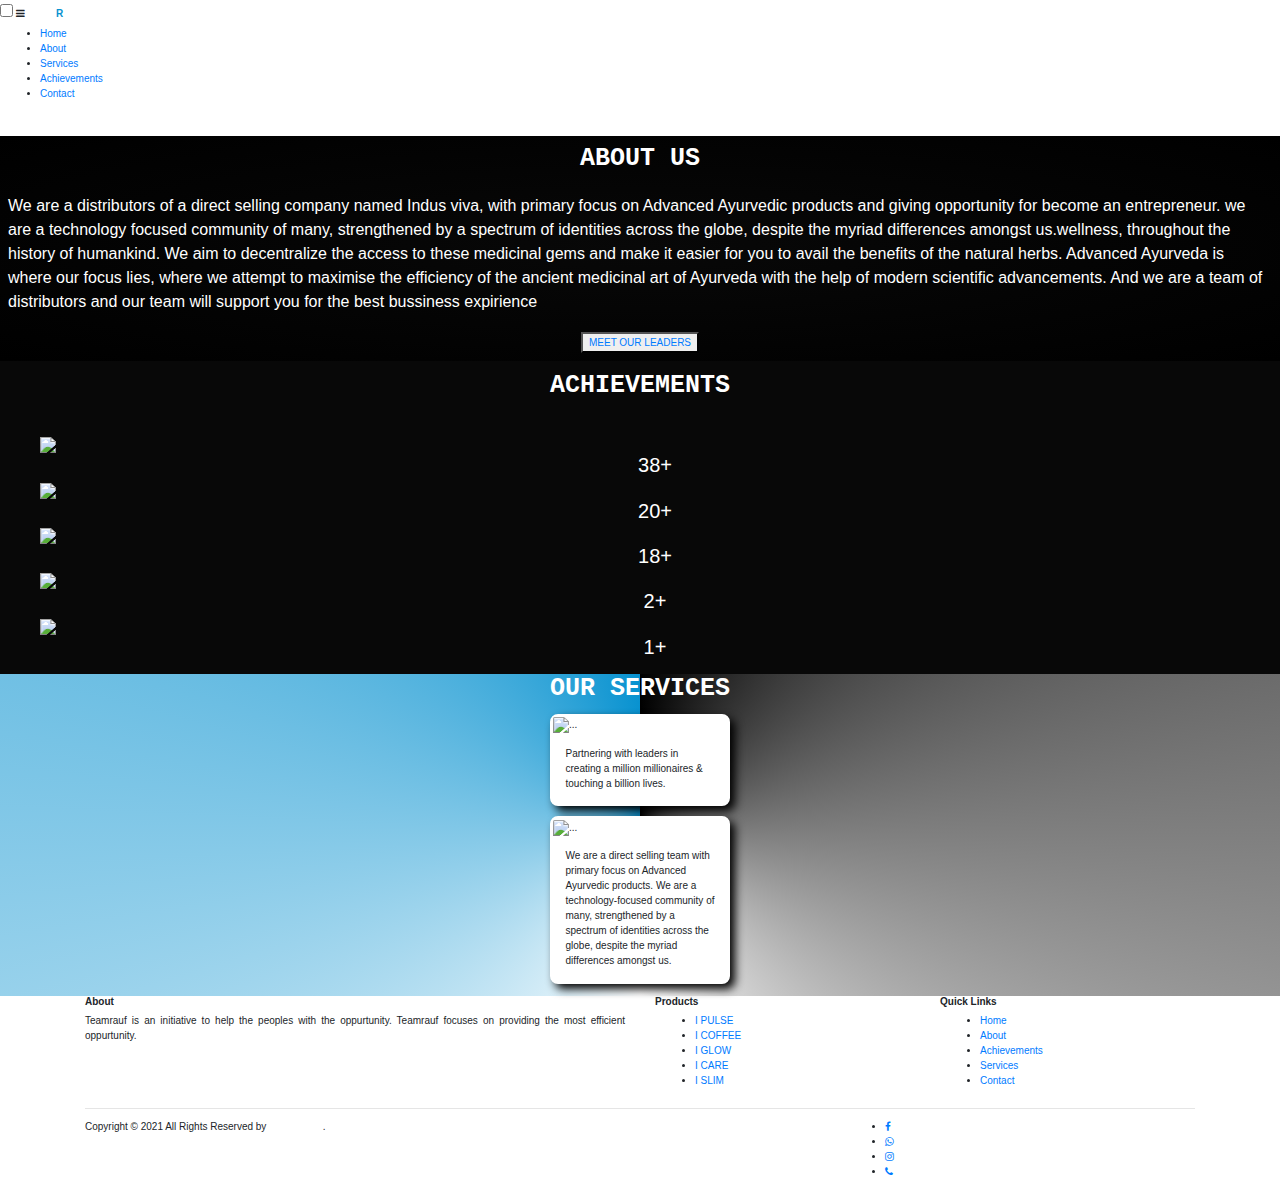
==== index.html @ 938bdaca "Update index.html" ====
<!DOCTYPE html>
<html lang="en">
<head>
    <meta charset="UTF-8">
    <meta http-equiv="X-UA-Compatible" content="IE=edge">
    <meta name="viewport" content="width=device-width, initial-scale=1.0">
    <title>TEAM RAUF</title>
    <link href="assets/img/rauficon.jpg" rel="icon">
    
       

    
    <link href="assets/css/style.css" rel="stylesheet">
    <link href="https://netdna.bootstrapcdn.com/font-awesome/4.7.0/css/font-awesome.css" rel="stylesheet">
    
    <link rel="stylesheet" href="https://maxcdn.bootstrapcdn.com/bootstrap/3.3.7/css/bootstrap.min.css"/>
    <script src="https://ajax.googleapis.com/ajax/libs/jquery/3.2.1/jquery.min.js"></script>
    <script src="https://maxcdn.bootstrapcdn.com/bootstrap/3.3.7/js/bootstrap.min.js"></script>
    <link rel="stylesheet" href="https://cdnjs.cloudflare.com/ajax/libs/font-awesome/4.7.0/css/font-awesome.min.css"/>
    <link rel="stylesheet" href="https://maxcdn.bootstrapcdn.com/bootstrap/4.0.0/css/bootstrap.min.css" integrity="sha384-Gn5384xqQ1aoWXA+058RXPxPg6fy4IWvTNh0E263XmFcJlSAwiGgFAW/dAiS6JXm" crossorigin="anonymous">
    
  
  </head>
<body>
  <nav class="nav-area">
    <input type="checkbox" id="box">
    <label for="box" class="btn-area"><i class="fa fa-bars"></i></label>
    <label class="logo" style="color: white;">TEAM<span style="color:#0892d0;">R</span>AUF</label>
    <ul>
      <li><a href="index.html" style="text-decoration: none;">Home</a></li>
      <li><a href="about.html" style="text-decoration: none;">About</a></li>
      <li><a href="service.html" style="text-decoration: none;">Services</a></li>
      <li><a href="achievement.html" style="text-decoration: none;">Achievements</a></li>
      <li><a href="contact.html" style="text-decoration: none;">Contact</a></li>
    </ul>
  </nav>
  
  
  <div id="slider">
    <figure>
      <img src="assets/img/raufimg3.jpg" alt>
      <img src="assets/img/unaismufi.jpg" alt>
      <img src="assets/img/raufsir61.jpg" alt>
      <img src="assets/img/rauf41.jpg" alt>
      <img src="assets/img/raufimg1.jpg" alt>
    </figure>
  </div>
  
  <section class="about" style="background: radial-gradient(rgb(8,8,8), black); padding: 8px; margin: 0; display: block;">
    <h1 style="text-align: center; font-family: 'Courier New', Courier, monospace; color: white; font-weight: bold;"><strong>ABOUT US </strong></h1>
    <br>
    <P id="textee" style="color: white; font-family: 'Gill Sans', 'Gill Sans MT', Calibri, 'Trebuchet MS', sans-serif; font-size: medium;">We are a distributors of a direct selling company named Indus viva, with primary focus on Advanced Ayurvedic products and giving opportunity for become an entrepreneur. we are a technology focused community of many, strengthened by a spectrum of identities across the globe, despite the myriad differences amongst us.wellness, throughout the history of humankind. We aim to decentralize the access to these medicinal gems and make it easier for you to avail the benefits of the natural herbs. Advanced Ayurveda is where our focus lies, where we attempt to maximise the efficiency of the ancient medicinal art of Ayurveda with the help of modern scientific advancements. And we are a team of distributors and our team will support you for the best bussiness expirience </P>
    <a style="text-decoration: none;" href="about.html#leaders"><button style="margin: 0 auto; display: block; margin-top: 2vh;" class="butto">MEET OUR LEADERS</button></a>
  </section>
  <section class="achievements"  style=" background: rgb(8,8,8); color: white; padding: 10px;">
    <h1 style="text-align: center; font-family: 'Courier New', Courier, monospace; font-weight: bold; color: white;">ACHIEVEMENTS</h1>
  
    <div class="contain" style="margin-top: 4vh; padding-left: 30px;">
    <div class="a">
      <a href="twofifty.html">
      <img src="assets/img/STAR250.png" class="sec">
      </a>
      
      <h2 data-max="50" style="text-align: center;">38+</h2>
    </div>
    <div class="a"  >
      <a href="fivehundred.html">
      <img src="assets/img/STAR500.png" class="sec"></a>
      <h2 data-max="25000" style="text-align: center;">20+</h2>
    </div>
    <div class="a" >
      <a href="thousand.html">
      <img src="assets/img/STAR1000.png" class="sec">
      </a>
      <h2 data-max="25000" style="text-align: center;">18+</h2>
    </div>
    
    <div class="a" >
      <a href="ruby.html">
      <img src="assets/img/RUBY.png" class="sec">
      </a>
      <h2 data-max="10" style="text-align: center;">2+</h2>
    </div>
    <div class="a" >
      <a href="pearl.html">
      <img src="assets/img/pearl-1.png" class="sec">
      </a>
      <h2 data-max="30" style="text-align: center;">1+</h2>
    </div>

    </div>
    

 
     </section>

  
  
  

  

  <section class="service-sec" style="background: conic-gradient(black, white, #0892d0);padding-bottom: 12px;">
    
    <h1 style="text-align: center; color: white; font-family:'Courier New', Courier, monospace; font-weight: bold;">OUR SERVICES</h1>
    <div class="card" style="border:solid white; width: 18rem; display: block; margin: 0 auto; margin-top: 10px; border-radius: 8px; box-shadow: 5px 5px 10px black;">
      <img src="https://st.depositphotos.com/2219102/2371/v/600/depositphotos_23713143-stock-illustration-multi-level-marketing.jpg" class="card-img-top" alt="...">
      <div class="card-body">
        <p class="card-text">Partnering with leaders in creating a million millionaires & touching a billion lives.</p>
      </div>
    </div>
    <div class="card" style="border:solid white; width: 18rem; display: block; margin: 0 auto; margin-top: 10px; box-shadow: 5px 5px 10px black; border-radius: 8px;">
      <img src="https://encrypted-tbn0.gstatic.com/images?q=tbn:ANd9GcSYFCUAbngwisq4HnXYvZXLMjeGXIi-yoVe2g&usqp=CAU" class="card-img-top" alt="...">
      <div class="card-body">
        <p class="card-text">We are a direct selling team with primary focus on Advanced Ayurvedic products. We are a technology-focused community of many, strengthened by a spectrum of identities across the globe, despite the myriad differences amongst us.</p>
      </div>
    </div>


  </section>
  



  
  
      
    
 
  





  
  
  
  
  
    <!-- Site footer -->
  <footer class="site-footer">
    <div class="container">
      <div class="row">
        <div class="col-sm-12 col-md-6">
          <h6 style="font-weight: bold;">About</h6>
          <p class="text-justify">Teamrauf is an initiative  to help the peoples with the oppurtunity. Teamrauf focuses on providing the most efficient oppurtunity.</p>
        </div>

        <div class="col-xs-6 col-md-3">
          <h6 style="font-weight: bold;">Products</h6>
          <ul class="footer-links" >
            <li><a href="" >I PULSE</a></li>
            <li><a href="" >I COFFEE</a></li>
            <li><a href="" >I GLOW</a></li>
          
            <li><a href="" >I CARE</a></li>
            <li><a href="" >I SLIM</a></li>
          </ul>
        </div>

        <div class="col-xs-6 col-md-3">
          <h6 style="font-weight: bold;">Quick Links</h6>
          <ul class="footer-links">
            <li><a href="index.html" >Home</a></li>
            <li><a href="about.html" >About</a></li>
            <li><a href="achievement.html">Achievements</a></li>
            <li><a href="service.html" >Services</a></li>
            <li><a href="contact.html" >Contact</a></li>
          </ul>
        </div>
      </div>
      <hr>
    </div>
    <div class="container">
      <div class="row">
        <div class="col-md-8 col-sm-6 col-xs-12">
          <p class="copyright-text">Copyright &copy; 2021 All Rights Reserved by 
       <a href="#" style="color: white;">TEAMRAUF</a>.
          </p>
        </div>

        <div class="col-md-4 col-sm-6 col-xs-12">
          <ul class="social-icons">
            <li><a class="facebook" href="#"><i class="fa fa-facebook"></i></a></li>
            <li><a class="twitter" href="https://wa.me/+918606272258"><i class="fa fa-whatsapp"></i></a></li>
            <li><a class="dribbble" href="#"><i class="fa fa-instagram"></i></a></li>
            <li><a class="linkedin" href="tel:+918606272258"><i class="fa fa-phone"></i></a></li>   
          </ul>
        </div>
      </div>
    </div>
</footer>







  
<script src="https://code.jquery.com/jquery-3.2.1.slim.min.js" integrity="sha384-KJ3o2DKtIkvYIK3UENzmM7KCkRr/rE9/Qpg6aAZGJwFDMVNA/GpGFF93hXpG5KkN" crossorigin="anonymous"></script>
<script src="https://cdnjs.cloudflare.com/ajax/libs/popper.js/1.12.9/umd/popper.min.js" integrity="sha384-ApNbgh9B+Y1QKtv3Rn7W3mgPxhU9K/ScQsAP7hUibX39j7fakFPskvXusvfa0b4Q" crossorigin="anonymous"></script>
<script src="https://maxcdn.bootstrapcdn.com/bootstrap/4.0.0/js/bootstrap.min.js" integrity="sha384-JZR6Spejh4U02d8jOt6vLEHfe/JQGiRRSQQxSfFWpi1MquVdAyjUar5+76PVCmYl" crossorigin="anonymous"></script>


</body>
</html>
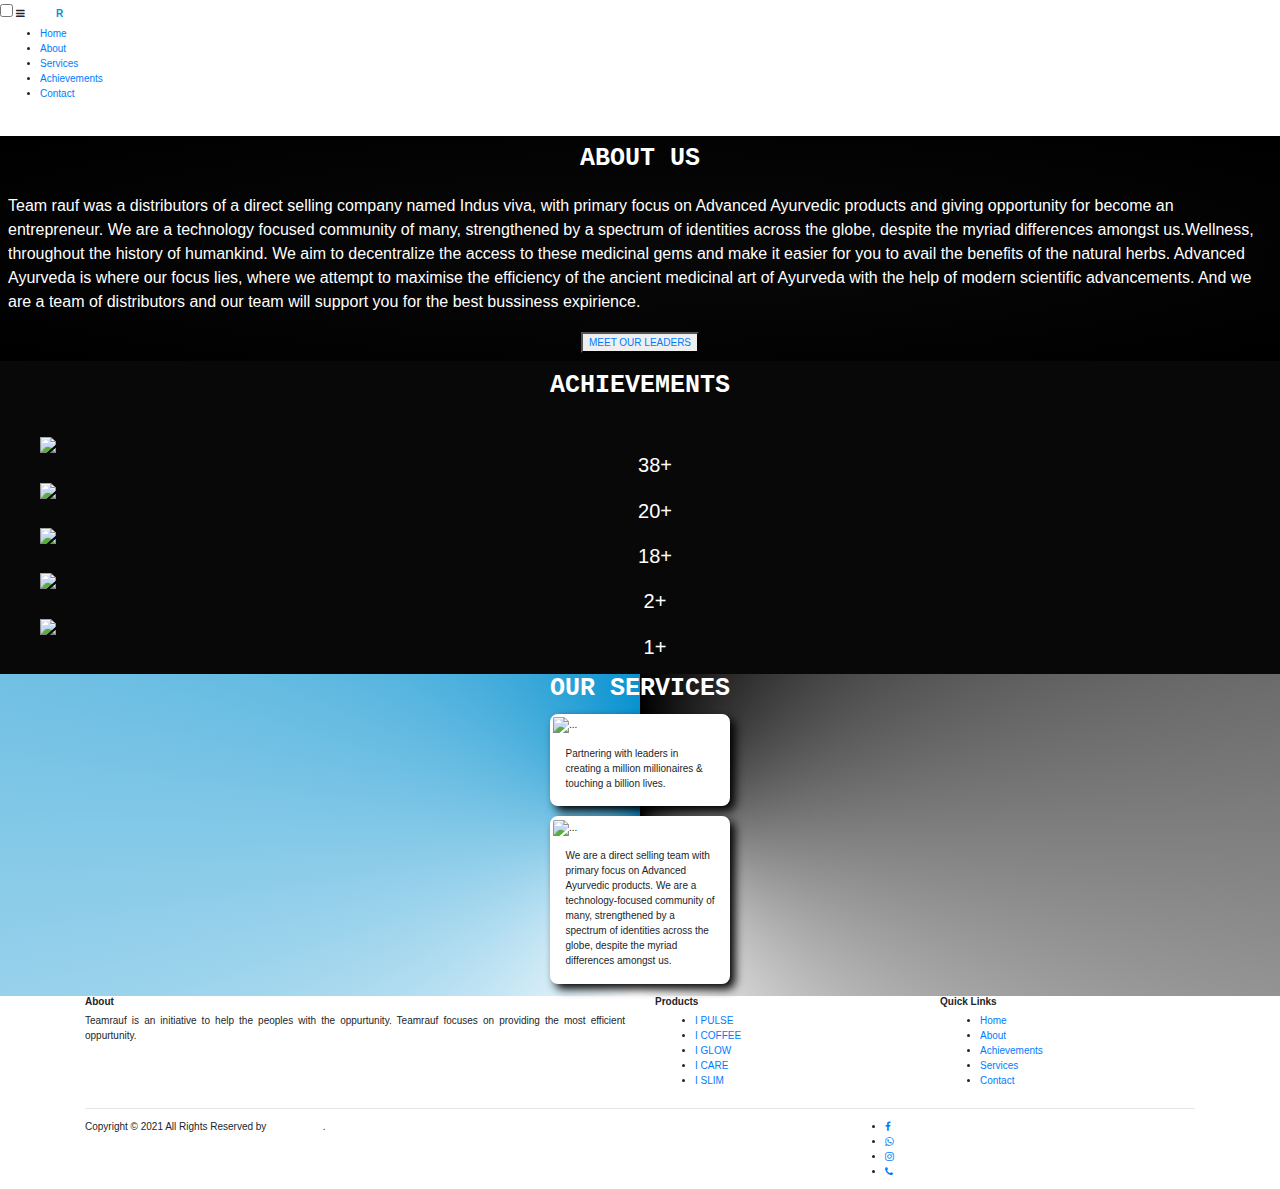
==== commit d57d8731: "Update index.html" ====
--- a/index.html
+++ b/index.html
@@ -49,7 +49,7 @@
   <section class="about" style="background: radial-gradient(rgb(8,8,8), black); padding: 8px; margin: 0; display: block;">
     <h1 style="text-align: center; font-family: 'Courier New', Courier, monospace; color: white; font-weight: bold;"><strong>ABOUT US </strong></h1>
     <br>
-    <P id="textee" style="color: white; font-family: 'Gill Sans', 'Gill Sans MT', Calibri, 'Trebuchet MS', sans-serif; font-size: medium;">We are a distributors of a direct selling company named Indus viva, with primary focus on Advanced Ayurvedic products and giving opportunity for become an entrepreneur. we are a technology focused community of many, strengthened by a spectrum of identities across the globe, despite the myriad differences amongst us.wellness, throughout the history of humankind. We aim to decentralize the access to these medicinal gems and make it easier for you to avail the benefits of the natural herbs. Advanced Ayurveda is where our focus lies, where we attempt to maximise the efficiency of the ancient medicinal art of Ayurveda with the help of modern scientific advancements. And we are a team of distributors and our team will support you for the best bussiness expirience </P>
+    <P id="textee" style="color: white; font-family: 'Gill Sans', 'Gill Sans MT', Calibri, 'Trebuchet MS', sans-serif; font-size: medium;">Team rauf was a distributors of a direct selling company named Indus viva, with primary focus on Advanced Ayurvedic products and giving opportunity for become an entrepreneur. We are a technology focused community of many, strengthened by a spectrum of identities across the globe, despite the myriad differences amongst us.Wellness, throughout the history of humankind. We aim to decentralize the access to these medicinal gems and make it easier for you to avail the benefits of the natural herbs. Advanced Ayurveda is where our focus lies, where we attempt to maximise the efficiency of the ancient medicinal art of Ayurveda with the help of modern scientific advancements. And we are a team of distributors and our team will support you for the best bussiness expirience. </P>
     <a style="text-decoration: none;" href="about.html#leaders"><button style="margin: 0 auto; display: block; margin-top: 2vh;" class="butto">MEET OUR LEADERS</button></a>
   </section>
   <section class="achievements"  style=" background: rgb(8,8,8); color: white; padding: 10px;">
